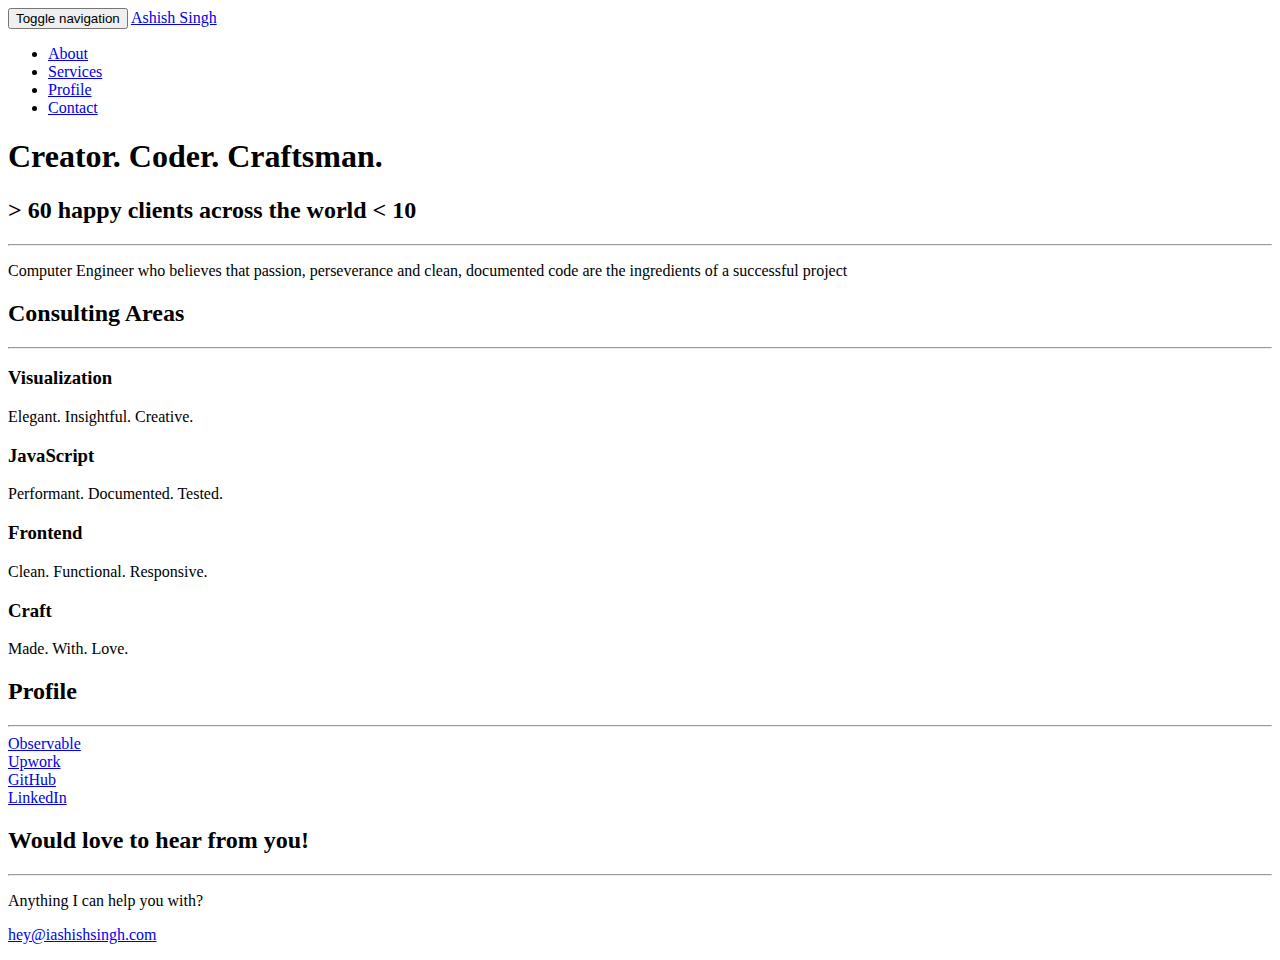
==== index.html @ ef5900d6 "rebuilding site Fri 30 Apr 2021 17:23:07 IST" ====
<!DOCTYPE html>
<html lang="en-us">
    <head>
        <meta charset="utf-8">
<meta http-equiv="X-UA-Compatible" content="IE=edge">
<meta name="viewport" content="width=device-width, initial-scale=1">
<meta name="author" content="Ashish Singh">
<meta name="description" content="Data Visualization Consultant">
<meta name="generator" content="Hugo 0.41" />
<title>Ashish Singh - Data Visualization Consultant and JavaScript Craftsman</title>

<!-- Favicon -->
<link rel="shortcut icon" href="http://iashishsingh.com/favicon.ico">
<!-- Bootstrap Core CSS -->
<link rel="stylesheet" href="http://iashishsingh.com/css/bootstrap.min.css" type="text/css">
<!-- Custom Fonts -->
<link href='//fonts.googleapis.com/css?family=Open+Sans:300italic,400italic,600italic,700italic,800italic,400,300,600,700,800' rel='stylesheet' type='text/css'>
<link href='//fonts.googleapis.com/css?family=Merriweather:400,300,300italic,400italic,700,700italic,900,900italic' rel='stylesheet' type='text/css'>
<link rel="stylesheet" href="http://iashishsingh.com/font-awesome/css/font-awesome.min.css" type="text/css">
<!-- Plugin CSS -->
<link rel="stylesheet" href="http://iashishsingh.com/css/animate.min.css" type="text/css">
<!-- Custom CSS -->
<link rel="stylesheet" href="http://iashishsingh.com/css/creative.css" type="text/css">
<link rel="stylesheet" href="http://iashishsingh.com/css/theme.css" type="text/css">
<link rel="stylesheet" href="http://iashishsingh.com/css/modals.css" type="text/css">

<!-- HTML5 Shim and Respond.js IE8 support of HTML5 elements and media queries -->
<!-- WARNING: Respond.js doesn't work if you view the page via file:// -->
<!--[if lt IE 9]>
        <script src="https://oss.maxcdn.com/libs/html5shiv/3.7.0/html5shiv.js"></script>
        <script src="https://oss.maxcdn.com/libs/respond.js/1.4.2/respond.min.js"></script>
<![endif]-->

    </head>
    <body id="page-top">
        
            <!-- NAVIGATION -->
<nav id="mainNav" class="navbar navbar-default navbar-fixed-top">
    <div class="container-fluid">
        <!-- Brand and toggle get grouped for better mobile display -->
        <div class="navbar-header">
            <button type="button" class="navbar-toggle collapsed" data-toggle="collapse" data-target="#bs-example-navbar-collapse-1">
                <span class="sr-only">Toggle navigation</span>
                <span class="icon-bar"></span>
                <span class="icon-bar"></span>
                <span class="icon-bar"></span>
            </button>
            
                <a class="navbar-brand page-scroll" href="#page-top">Ashish Singh</a>
            
        </div>
        <!-- Collect the nav links, forms, and other content for toggling -->
        <div class="collapse navbar-collapse" id="bs-example-navbar-collapse-1">
            <ul class="nav navbar-nav navbar-right">
                
                    <li>
                        <a class="page-scroll" href="#about">About</a>
                    </li>
                
                
                    <li>
                        <a class="page-scroll" href="#services">Services</a>
                    </li>
                
                
                
                    <li>
                        <a class="page-scroll" href="#profile">Profile</a>
                    </li>
                
                
                
                    <li>
                        <a class="page-scroll" href="#contact">Contact</a>
                    </li>
                
            </ul>
        </div>
        <!-- /.navbar-collapse -->
    </div>
    <!-- /.container-fluid -->
</nav>

        

        
            <!-- HEADER -->
<header>
    <div width="100%" height="100%" id="homecanvas"></div>
    <div class="header-content">
        <div class="header-content-inner">
            
                <h1>Creator. Coder. Craftsman.</h1>
            
            
            
            
        </div>
    </div>
</header>

        

        
            <!-- ABOUT -->
<section class="bg-primary" id="about">
    <div class="container">
        <div class="row">
            <div class="col-lg-8 col-lg-offset-2 text-center">
                
                    <h2 class="section-heading">&gt; 60 happy clients across the world &lt; 10</h2>
                
                
                    <hr class="light">
                
                
                    <p class="text-faded">Computer Engineer who believes that passion, perseverance and clean, documented code are the ingredients of a successful project</p>
                
                
            </div>
        </div>
    </div>
</section>

        

        
            <!-- SERVICES -->
<section id="services">
    
        <div class="container">
            <div class="row">
                <div class="col-lg-12 text-center">
                    <h2 class="section-heading">Consulting Areas</h2>
                    <hr class="primary">
                </div>
            </div>
        </div>
    
    <div class="container">
        <div class="row">
            
            <div class="col-lg-3 col-md-6 text-center">
                <div class="service-box">
                    <i class="fa fa-4x fa-magic wow bounceIn text-primary"></i>
                    <h3>Visualization</h3>
                    
                        <p class="text-muted">Elegant. Insightful. Creative.</p>
                    
                </div>
            </div>
            
            <div class="col-lg-3 col-md-6 text-center">
                <div class="service-box">
                    <i class="fa fa-4x fa-code wow bounceIn text-primary"></i>
                    <h3>JavaScript</h3>
                    
                        <p class="text-muted">Performant. Documented. Tested.</p>
                    
                </div>
            </div>
            
            <div class="col-lg-3 col-md-6 text-center">
                <div class="service-box">
                    <i class="fa fa-4x fa-newspaper-o wow bounceIn text-primary"></i>
                    <h3>Frontend</h3>
                    
                        <p class="text-muted">Clean. Functional. Responsive.</p>
                    
                </div>
            </div>
            
            <div class="col-lg-3 col-md-6 text-center">
                <div class="service-box">
                    <i class="fa fa-4x fa-heart wow bounceIn text-primary"></i>
                    <h3>Craft</h3>
                    
                        <p class="text-muted">Made. With. Love.</p>
                    
                </div>
            </div>
            
        </div>
    </div>
</section>

        

        

        
            <!-- PROFILES -->
<section id="profile">
    
        <div class="container">
            <div class="row">
                <div class="col-lg-12 text-center">
                    <h2 class="section-heading">Profile</h2>
                    <hr class="primary">
                </div>
            </div>
        </div>
    
    <div class="container">
        <div class="row">
            
            <div class="col-lg-3 col-md-6 text-center">
                <div class="profile-box">
                    <a href="https://observablehq.com/@git-ashish" target="parent" class="wow bounceIn icon observable">Observable</a>
                </div>
            </div>
            
            <div class="col-lg-3 col-md-6 text-center">
                <div class="profile-box">
                    <a href="https://www.upwork.com/o/profiles/users/_~01728a6760a788d684" target="parent" class="wow bounceIn icon upwork">Upwork</a>
                </div>
            </div>
            
            <div class="col-lg-3 col-md-6 text-center">
                <div class="profile-box">
                    <a href="https://github.com/git-ashish" target="parent" class="wow bounceIn icon github">GitHub</a>
                </div>
            </div>
            
            <div class="col-lg-3 col-md-6 text-center">
                <div class="profile-box">
                    <a href="https://www.linkedin.com/in/iashishsingh/" target="parent" class="wow bounceIn icon linkedin">LinkedIn</a>
                </div>
            </div>
            
            
        </div>
    </div>
</section>

        

        

        

        
            <!-- CONTACT -->
<section id="contact">
    <div class="container">
        <div class="row">
            <div class="col-lg-8 col-lg-offset-2 text-center">
                
                    <h2 class="section-heading">Would love to hear from you!</h2>
                
                
                    <hr class="primary">
                
                
                    <p>Anything I can help you with?</p>
                
            </div>
            
            
                <div class="
                
                    col-lg-8 col-lg-offset-2
                
                 text-center">
                    <i class="fa fa-envelope-o fa-3x wow bounceIn" data-wow-delay=".1s"></i>
                    <p><a href="mailto:hey@iashishsingh.com">hey@iashishsingh.com</a></p>
                </div>
            
        </div>
    </div>
</section>

        

        

        <!-- jQuery -->
<script src="http://iashishsingh.com/js/jquery.js"></script>
<script type="module" src="http://iashishsingh.com/js/particles.js"></script>
<!-- Bootstrap Core JavaScript -->
<script src="http://iashishsingh.com/js/bootstrap.min.js"></script>
<!-- Plugin JavaScript -->
<script src="http://iashishsingh.com/js/jquery.easing.min.js"></script>
<script src="http://iashishsingh.com/js/jquery.fittext.js"></script>
<script src="http://iashishsingh.com/js/wow.min.js"></script>

<!-- Custom Theme JavaScript -->
<script src="http://iashishsingh.com/js/creative.js"></script>


        
<script>
var doNotTrack = false;
if (!doNotTrack) {
	(function(i,s,o,g,r,a,m){i['GoogleAnalyticsObject']=r;i[r]=i[r]||function(){
	(i[r].q=i[r].q||[]).push(arguments)},i[r].l=1*new Date();a=s.createElement(o),
	m=s.getElementsByTagName(o)[0];a.async=1;a.src=g;m.parentNode.insertBefore(a,m)
	})(window,document,'script','https://www.google-analytics.com/analytics.js','ga');
	ga('create', 'UA-124172918-1', 'auto');
	
	ga('send', 'pageview');
}
</script>

    </body>
</html>
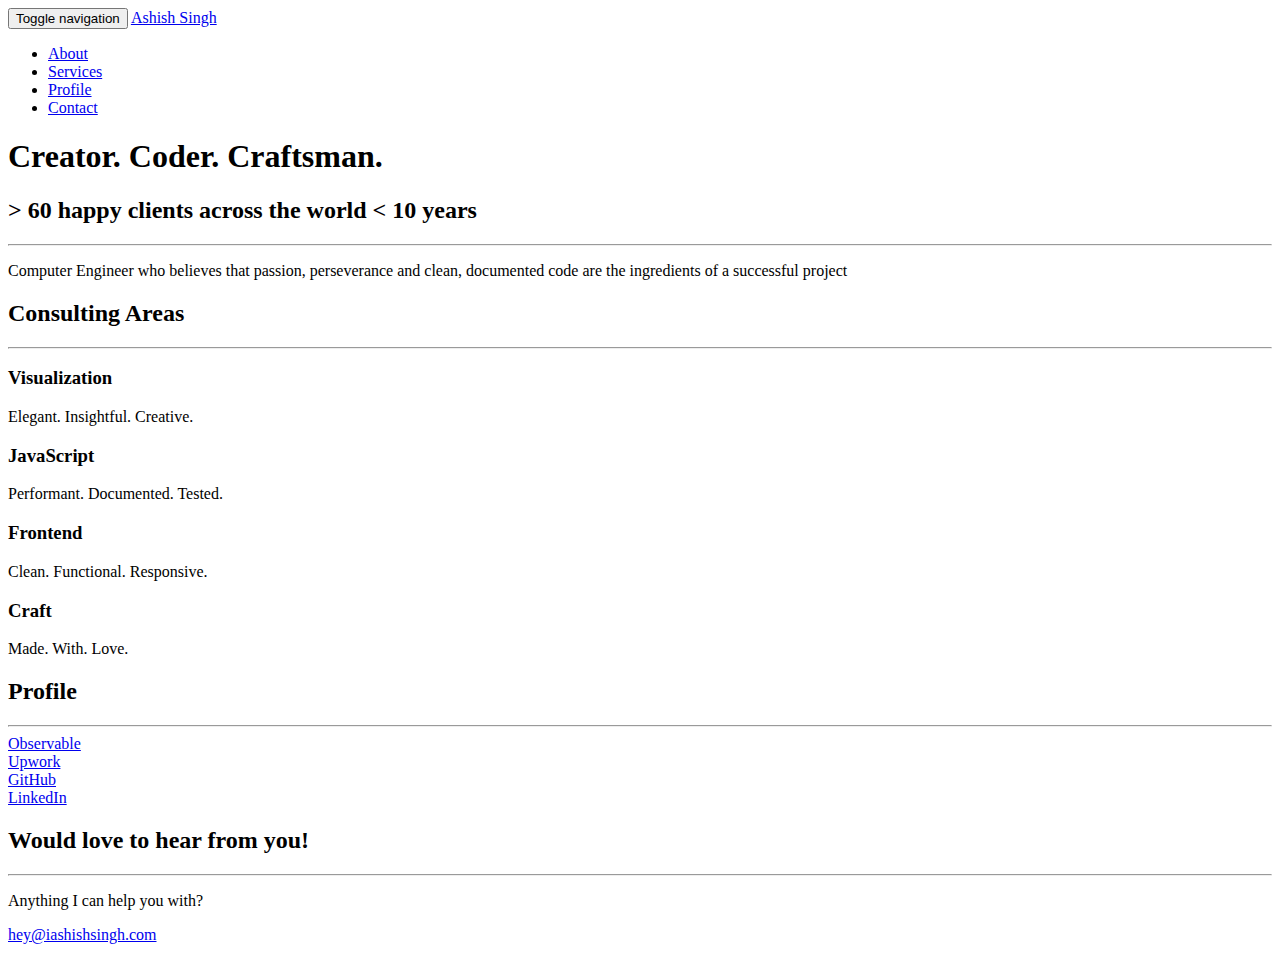
==== commit 17a9a204: "rebuilding site Thu 13 May 2021 16:23:58 IST" ====
--- a/index.html
+++ b/index.html
@@ -10,19 +10,19 @@
 <title>Ashish Singh - Data Visualization Consultant and JavaScript Craftsman</title>
 
 <!-- Favicon -->
-<link rel="shortcut icon" href="http://iashishsingh.com/favicon.ico">
+<link rel="shortcut icon" href="https://iashishsingh.com/favicon.ico">
 <!-- Bootstrap Core CSS -->
-<link rel="stylesheet" href="http://iashishsingh.com/css/bootstrap.min.css" type="text/css">
+<link rel="stylesheet" href="https://iashishsingh.com/css/bootstrap.min.css" type="text/css">
 <!-- Custom Fonts -->
 <link href='//fonts.googleapis.com/css?family=Open+Sans:300italic,400italic,600italic,700italic,800italic,400,300,600,700,800' rel='stylesheet' type='text/css'>
 <link href='//fonts.googleapis.com/css?family=Merriweather:400,300,300italic,400italic,700,700italic,900,900italic' rel='stylesheet' type='text/css'>
-<link rel="stylesheet" href="http://iashishsingh.com/font-awesome/css/font-awesome.min.css" type="text/css">
+<link rel="stylesheet" href="https://iashishsingh.com/font-awesome/css/font-awesome.min.css" type="text/css">
 <!-- Plugin CSS -->
-<link rel="stylesheet" href="http://iashishsingh.com/css/animate.min.css" type="text/css">
+<link rel="stylesheet" href="https://iashishsingh.com/css/animate.min.css" type="text/css">
 <!-- Custom CSS -->
-<link rel="stylesheet" href="http://iashishsingh.com/css/creative.css" type="text/css">
-<link rel="stylesheet" href="http://iashishsingh.com/css/theme.css" type="text/css">
-<link rel="stylesheet" href="http://iashishsingh.com/css/modals.css" type="text/css">
+<link rel="stylesheet" href="https://iashishsingh.com/css/creative.css" type="text/css">
+<link rel="stylesheet" href="https://iashishsingh.com/css/theme.css" type="text/css">
+<link rel="stylesheet" href="https://iashishsingh.com/css/modals.css" type="text/css">
 
 <!-- HTML5 Shim and Respond.js IE8 support of HTML5 elements and media queries -->
 <!-- WARNING: Respond.js doesn't work if you view the page via file:// -->
@@ -108,7 +108,7 @@
         <div class="row">
             <div class="col-lg-8 col-lg-offset-2 text-center">
                 
-                    <h2 class="section-heading">&gt; 60 happy clients across the world &lt; 10</h2>
+                    <h2 class="section-heading">&gt; 60 happy clients across the world &lt; 10 years</h2>
                 
                 
                     <hr class="light">
@@ -275,17 +275,17 @@
         
 
         <!-- jQuery -->
-<script src="http://iashishsingh.com/js/jquery.js"></script>
-<script type="module" src="http://iashishsingh.com/js/particles.js"></script>
+<script src="https://iashishsingh.com/js/jquery.js"></script>
+<script type="module" src="https://iashishsingh.com/js/particles.js"></script>
 <!-- Bootstrap Core JavaScript -->
-<script src="http://iashishsingh.com/js/bootstrap.min.js"></script>
+<script src="https://iashishsingh.com/js/bootstrap.min.js"></script>
 <!-- Plugin JavaScript -->
-<script src="http://iashishsingh.com/js/jquery.easing.min.js"></script>
-<script src="http://iashishsingh.com/js/jquery.fittext.js"></script>
-<script src="http://iashishsingh.com/js/wow.min.js"></script>
+<script src="https://iashishsingh.com/js/jquery.easing.min.js"></script>
+<script src="https://iashishsingh.com/js/jquery.fittext.js"></script>
+<script src="https://iashishsingh.com/js/wow.min.js"></script>
 
 <!-- Custom Theme JavaScript -->
-<script src="http://iashishsingh.com/js/creative.js"></script>
+<script src="https://iashishsingh.com/js/creative.js"></script>
 
 
         
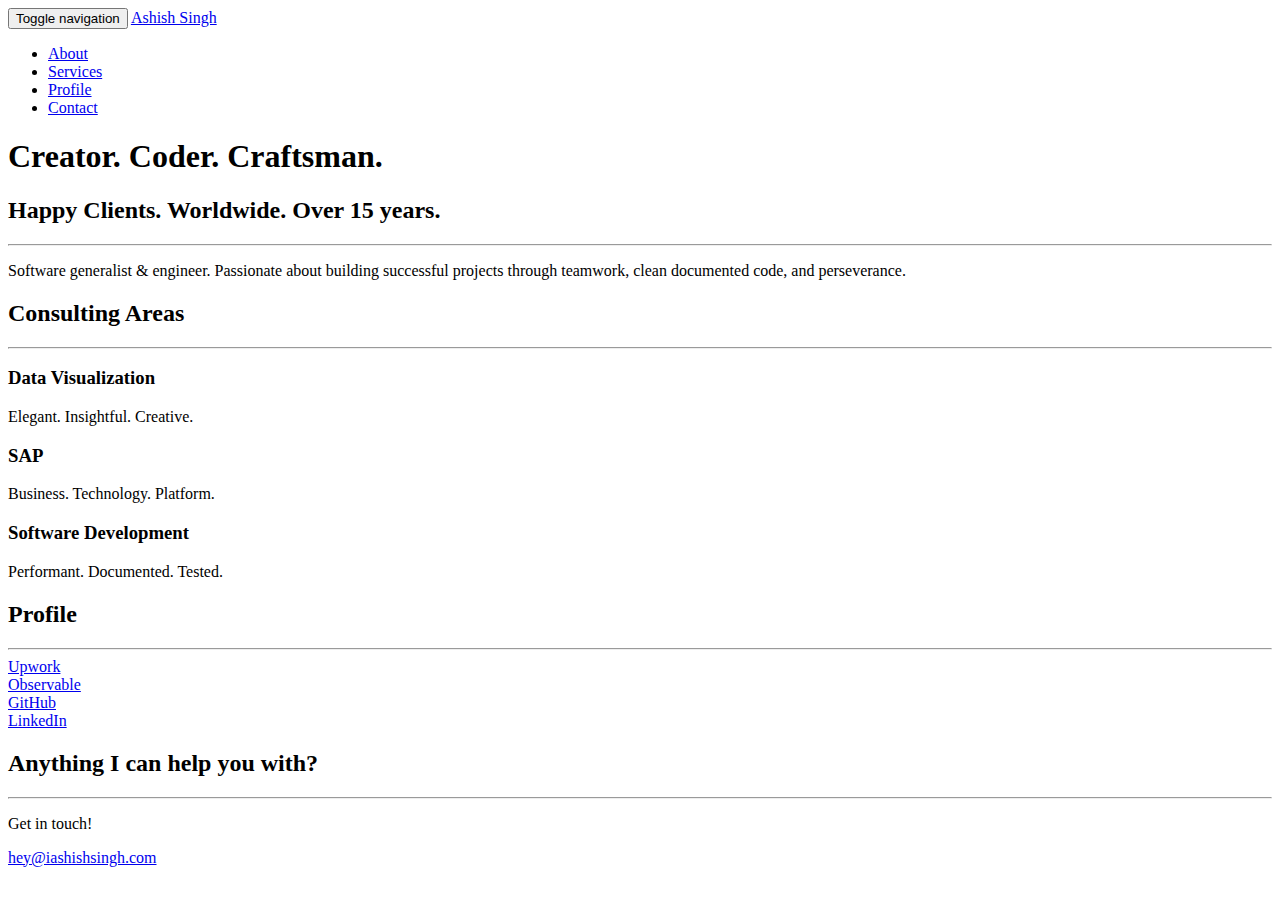
==== commit 00c87dbd: "rebuilding site Fri Jul  5 17:35:08 IST 2024" ====
--- a/index.html
+++ b/index.html
@@ -1,12 +1,13 @@
 <!DOCTYPE html>
 <html lang="en-us">
     <head>
+	<meta name="generator" content="Hugo 0.128.2">
         <meta charset="utf-8">
 <meta http-equiv="X-UA-Compatible" content="IE=edge">
 <meta name="viewport" content="width=device-width, initial-scale=1">
 <meta name="author" content="Ashish Singh">
 <meta name="description" content="Data Visualization Consultant">
-<meta name="generator" content="Hugo 0.41" />
+
 <title>Ashish Singh - Data Visualization Consultant and JavaScript Craftsman</title>
 
 <!-- Favicon -->
@@ -108,13 +109,13 @@
         <div class="row">
             <div class="col-lg-8 col-lg-offset-2 text-center">
                 
-                    <h2 class="section-heading">&gt; 60 happy clients across the world &lt; 10 years</h2>
+                    <h2 class="section-heading">Happy Clients. Worldwide. Over 15 years.</h2>
                 
                 
                     <hr class="light">
                 
                 
-                    <p class="text-faded">Computer Engineer who believes that passion, perseverance and clean, documented code are the ingredients of a successful project</p>
+                    <p class="text-faded">Software generalist &amp; engineer. Passionate about building successful projects through teamwork, clean documented code, and perseverance.</p>
                 
                 
             </div>
@@ -140,42 +141,32 @@
     <div class="container">
         <div class="row">
             
-            <div class="col-lg-3 col-md-6 text-center">
+            <div class="col-lg-4 col-md-4 text-center">
                 <div class="service-box">
                     <i class="fa fa-4x fa-magic wow bounceIn text-primary"></i>
-                    <h3>Visualization</h3>
+                    <h3>Data Visualization</h3>
                     
                         <p class="text-muted">Elegant. Insightful. Creative.</p>
                     
                 </div>
             </div>
             
-            <div class="col-lg-3 col-md-6 text-center">
+            <div class="col-lg-4 col-md-4 text-center">
+                <div class="service-box">
+                    <i class="fa fa-4x fa-briefcase wow bounceIn text-primary"></i>
+                    <h3>SAP</h3>
+                    
+                        <p class="text-muted">Business. Technology. Platform.</p>
+                    
+                </div>
+            </div>
+            
+            <div class="col-lg-4 col-md-4 text-center">
                 <div class="service-box">
                     <i class="fa fa-4x fa-code wow bounceIn text-primary"></i>
-                    <h3>JavaScript</h3>
+                    <h3>Software Development</h3>
                     
                         <p class="text-muted">Performant. Documented. Tested.</p>
-                    
-                </div>
-            </div>
-            
-            <div class="col-lg-3 col-md-6 text-center">
-                <div class="service-box">
-                    <i class="fa fa-4x fa-newspaper-o wow bounceIn text-primary"></i>
-                    <h3>Frontend</h3>
-                    
-                        <p class="text-muted">Clean. Functional. Responsive.</p>
-                    
-                </div>
-            </div>
-            
-            <div class="col-lg-3 col-md-6 text-center">
-                <div class="service-box">
-                    <i class="fa fa-4x fa-heart wow bounceIn text-primary"></i>
-                    <h3>Craft</h3>
-                    
-                        <p class="text-muted">Made. With. Love.</p>
                     
                 </div>
             </div>
@@ -206,25 +197,25 @@
             
             <div class="col-lg-3 col-md-6 text-center">
                 <div class="profile-box">
-                    <a href="https://observablehq.com/@git-ashish" target="parent" class="wow bounceIn icon observable">Observable</a>
-                </div>
-            </div>
-            
-            <div class="col-lg-3 col-md-6 text-center">
-                <div class="profile-box">
-                    <a href="https://www.upwork.com/o/profiles/users/_~01728a6760a788d684" target="parent" class="wow bounceIn icon upwork">Upwork</a>
-                </div>
-            </div>
-            
-            <div class="col-lg-3 col-md-6 text-center">
-                <div class="profile-box">
-                    <a href="https://github.com/git-ashish" target="parent" class="wow bounceIn icon github">GitHub</a>
-                </div>
-            </div>
-            
-            <div class="col-lg-3 col-md-6 text-center">
-                <div class="profile-box">
-                    <a href="https://www.linkedin.com/in/iashishsingh/" target="parent" class="wow bounceIn icon linkedin">LinkedIn</a>
+                    <a href="https://www.upwork.com/o/profiles/users/_~01728a6760a788d684" target="_blank" class="wow bounceIn icon upwork">Upwork</a>
+                </div>
+            </div>
+            
+            <div class="col-lg-3 col-md-6 text-center">
+                <div class="profile-box">
+                    <a href="https://observablehq.com/@iashishsingh" target="_blank" class="wow bounceIn icon observable">Observable</a>
+                </div>
+            </div>
+            
+            <div class="col-lg-3 col-md-6 text-center">
+                <div class="profile-box">
+                    <a href="https://github.com/git-ashish" target="_blank" class="wow bounceIn icon github">GitHub</a>
+                </div>
+            </div>
+            
+            <div class="col-lg-3 col-md-6 text-center">
+                <div class="profile-box">
+                    <a href="https://www.linkedin.com/in/iashishsingh/" target="_blank" class="wow bounceIn icon linkedin">LinkedIn</a>
                 </div>
             </div>
             
@@ -246,13 +237,13 @@
         <div class="row">
             <div class="col-lg-8 col-lg-offset-2 text-center">
                 
-                    <h2 class="section-heading">Would love to hear from you!</h2>
+                    <h2 class="section-heading">Anything I can help you with?</h2>
                 
                 
                     <hr class="primary">
                 
                 
-                    <p>Anything I can help you with?</p>
+                    <p>Get in touch!</p>
                 
             </div>
             
@@ -289,18 +280,12 @@
 
 
         
-<script>
-var doNotTrack = false;
-if (!doNotTrack) {
-	(function(i,s,o,g,r,a,m){i['GoogleAnalyticsObject']=r;i[r]=i[r]||function(){
-	(i[r].q=i[r].q||[]).push(arguments)},i[r].l=1*new Date();a=s.createElement(o),
-	m=s.getElementsByTagName(o)[0];a.async=1;a.src=g;m.parentNode.insertBefore(a,m)
-	})(window,document,'script','https://www.google-analytics.com/analytics.js','ga');
-	ga('create', 'UA-124172918-1', 'auto');
-	
-	ga('send', 'pageview');
-}
-</script>
+  
+    
+      
+    
+  
+
 
     </body>
 </html>
